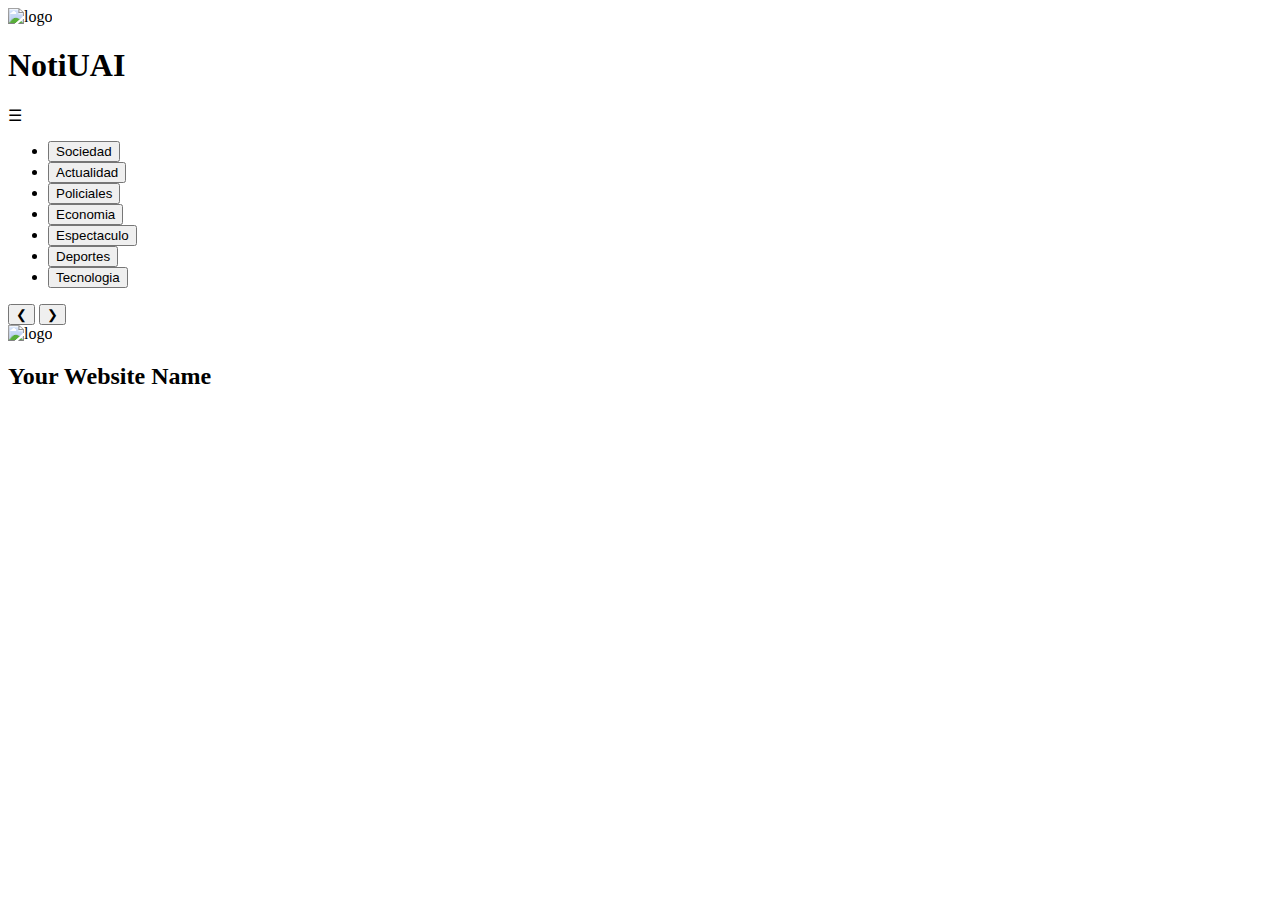
==== index.html @ fa614546 "Update index.html" ====
<!DOCTYPE html>
<html lang="es">
<head>
    <meta charset="UTF-8">
    <meta http-equiv="X-UA-Compatible" content="IE=edge">
    <meta name="viewport" content="width=device-width, initial-scale=1.0">
    <link rel="stylesheet" href="Assets/styles.css">
    <title>NotiUAI</title>
</head>
<body>
        <header>
            <div id="date"></div>
            <div id="logo-name">
                <img src="Assets/images/logo.png" alt="logo" id="logo">
                <h1>NotiUAI</h1>
            </div>
        </header>
        <nav id="navbar">
            <div id="menuIcon">&#9776;</div>
            <ul id="navItems">
                <li><button>Sociedad</button></li>
                <li><button>Actualidad</button></li>
                <li><button>Policiales</button></li>
                <li><button>Economia</button></li>
                <li><button>Espectaculo</button></li>
                <li><button>Deportes</button></li>
                <li><button>Tecnologia</button></li>
            </ul>
        </nav>
        <section id="carousel-section">
            <div id="carousel">
                <div class="slide" style="display: none;">
                    <img src="Assets/images/image1.png" alt="Image 1">
                    <div class="text">
                        <h2>Title 1</h2>
                        <p>Subtitle 1</p>
                        <a href="#">Link 1</a>
                    </div>
                </div>
                <div class="slide" style="display: none;">
                    <img src="Assets/images/image2.png" alt="Image 1">
                    <div class="text">
                        <h2>Title 1</h2>
                        <p>Subtitle 1</p>
                        <a href="#">Link 1</a>
                    </div>
                </div>
                <div class="slide" style="display: none;">
                    <img src="Assets/images/image3.png" alt="Image 1">
                    <div class="text">
                        <h2>Title 1</h2>
                        <p>Subtitle 1</p>
                        <a href="#">Link 1</a>
                    </div>
                </div>
                <!-- Include the rest of your slides here... -->
                <button class="carousel-control prev">&#10094;</button>
                <button class="carousel-control next">&#10095;</button>
            </div>            
        </section>
        <section id="grid">
            <!-- Grid cards -->
        </section>
        <footer>
            <img src="logo.png" alt="logo">
            <h2>Your Website Name</h2>
            <ul id="footerItems">
                <!-- Footer menu items -->
            </ul>
        </footer>
    <script src="Assets/script.js"></script>

</body>
</html>
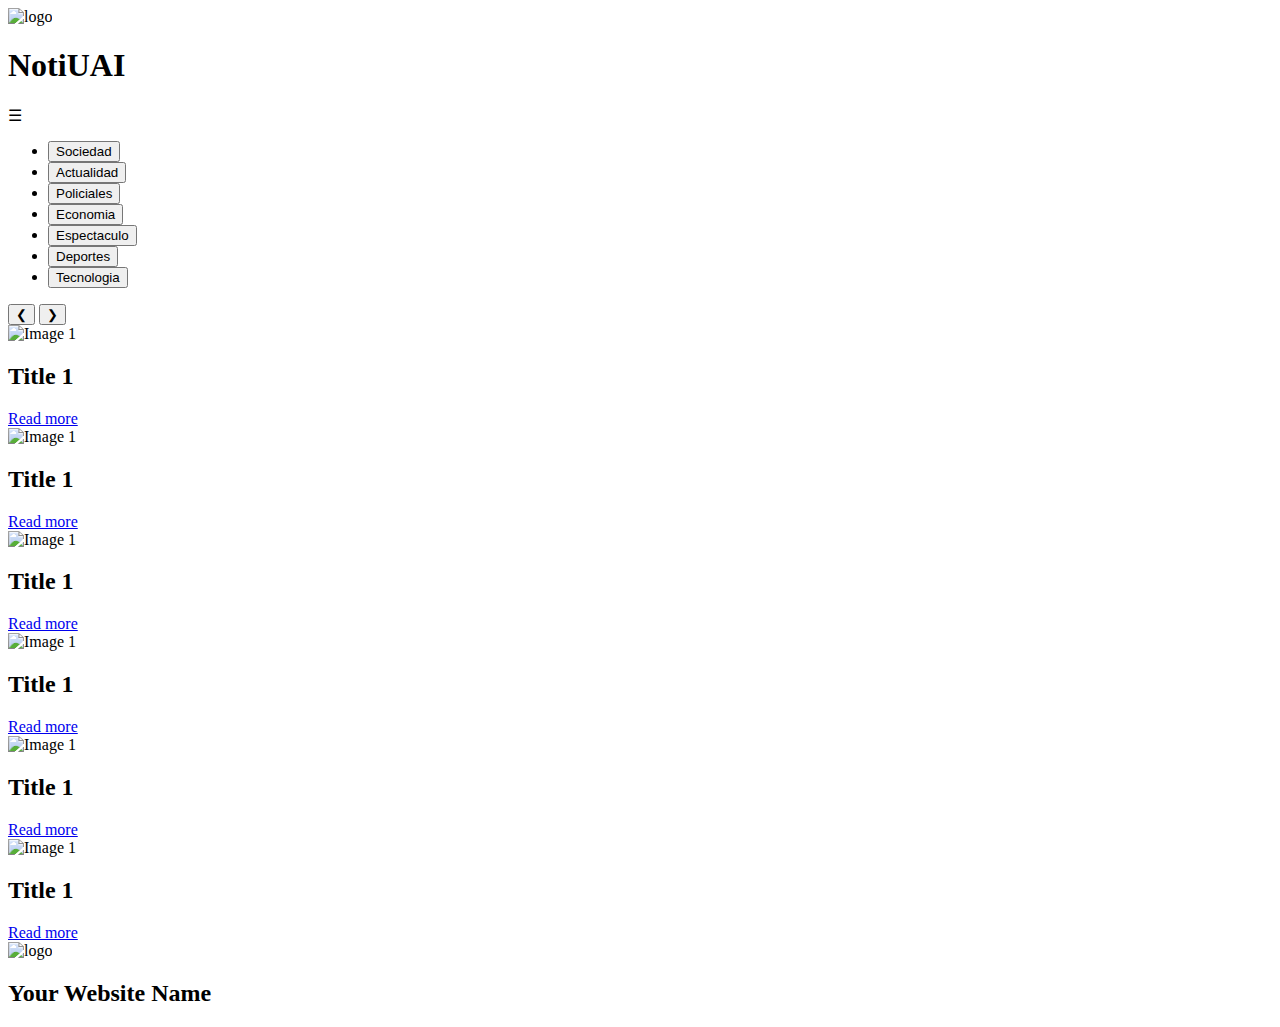
==== commit b5e6e7bc: "Update index.html" ====
--- a/index.html
+++ b/index.html
@@ -53,14 +53,50 @@
                         <a href="#">Link 1</a>
                     </div>
                 </div>
-                <!-- Include the rest of your slides here... -->
                 <button class="carousel-control prev">&#10094;</button>
                 <button class="carousel-control next">&#10095;</button>
             </div>            
         </section>
-        <section id="grid">
-            <!-- Grid cards -->
-        </section>
+        <section id="card-grid">
+            <div class="card">
+                <img src="img1.jpg" alt="Image 1">
+                <div class="card-text">
+                    <h2>Title 1</h2>
+                    <a href="#">Read more</a>
+                </div>
+                <div class="card">
+                <img src="img1.jpg" alt="Image 1">
+                <div class="card-text">
+                    <h2>Title 1</h2>
+                    <a href="#">Read more</a>
+                </div>
+                                <div class="card">
+                <img src="img1.jpg" alt="Image 1">
+                <div class="card-text">
+                    <h2>Title 1</h2>
+                    <a href="#">Read more</a>
+                </div>
+                                                <div class="card">
+                <img src="img1.jpg" alt="Image 1">
+                <div class="card-text">
+                    <h2>Title 1</h2>
+                    <a href="#">Read more</a>
+                </div>
+                                                                <div class="card">
+                <img src="img1.jpg" alt="Image 1">
+                <div class="card-text">
+                    <h2>Title 1</h2>
+                    <a href="#">Read more</a>
+                </div>
+                                                                                <div class="card">
+                <img src="img1.jpg" alt="Image 1">
+                <div class="card-text">
+                    <h2>Title 1</h2>
+                    <a href="#">Read more</a>
+                </div>
+                    
+    </div>
+    </section>
         <footer>
             <img src="logo.png" alt="logo">
             <h2>Your Website Name</h2>
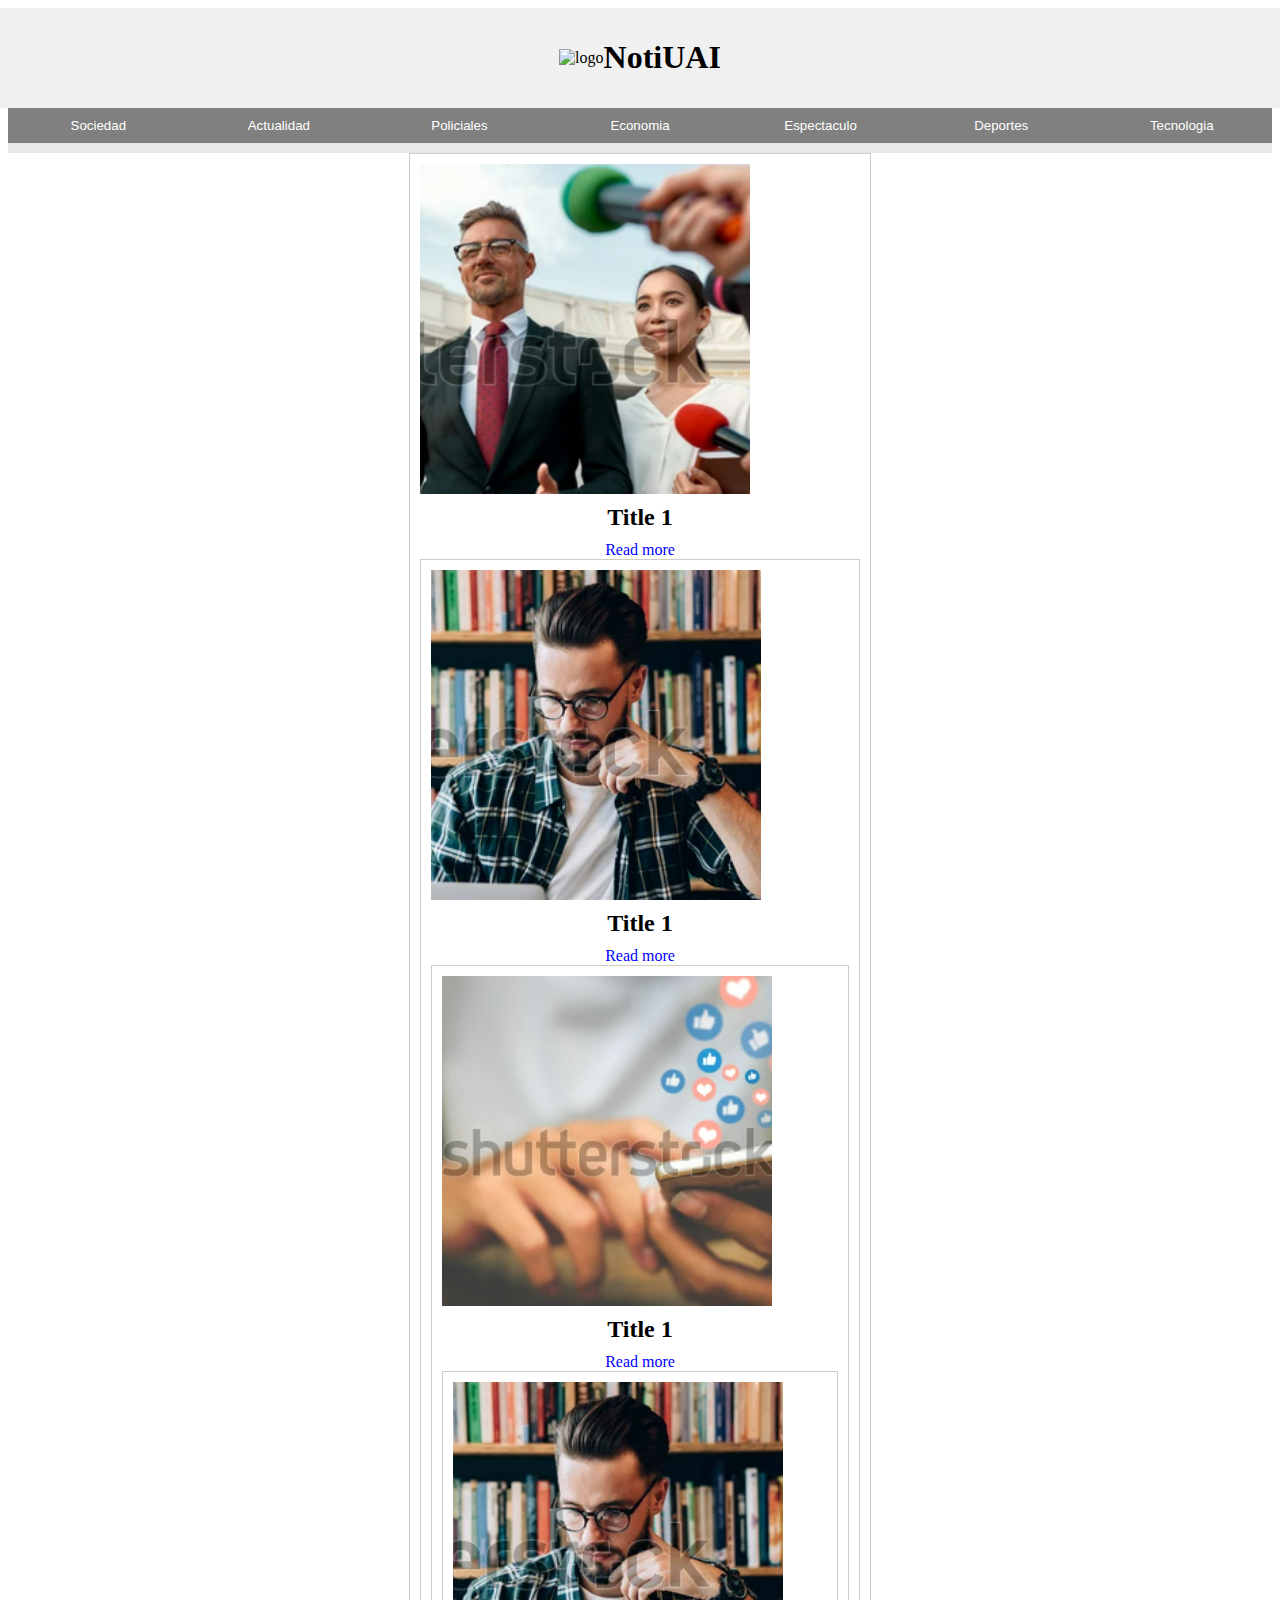
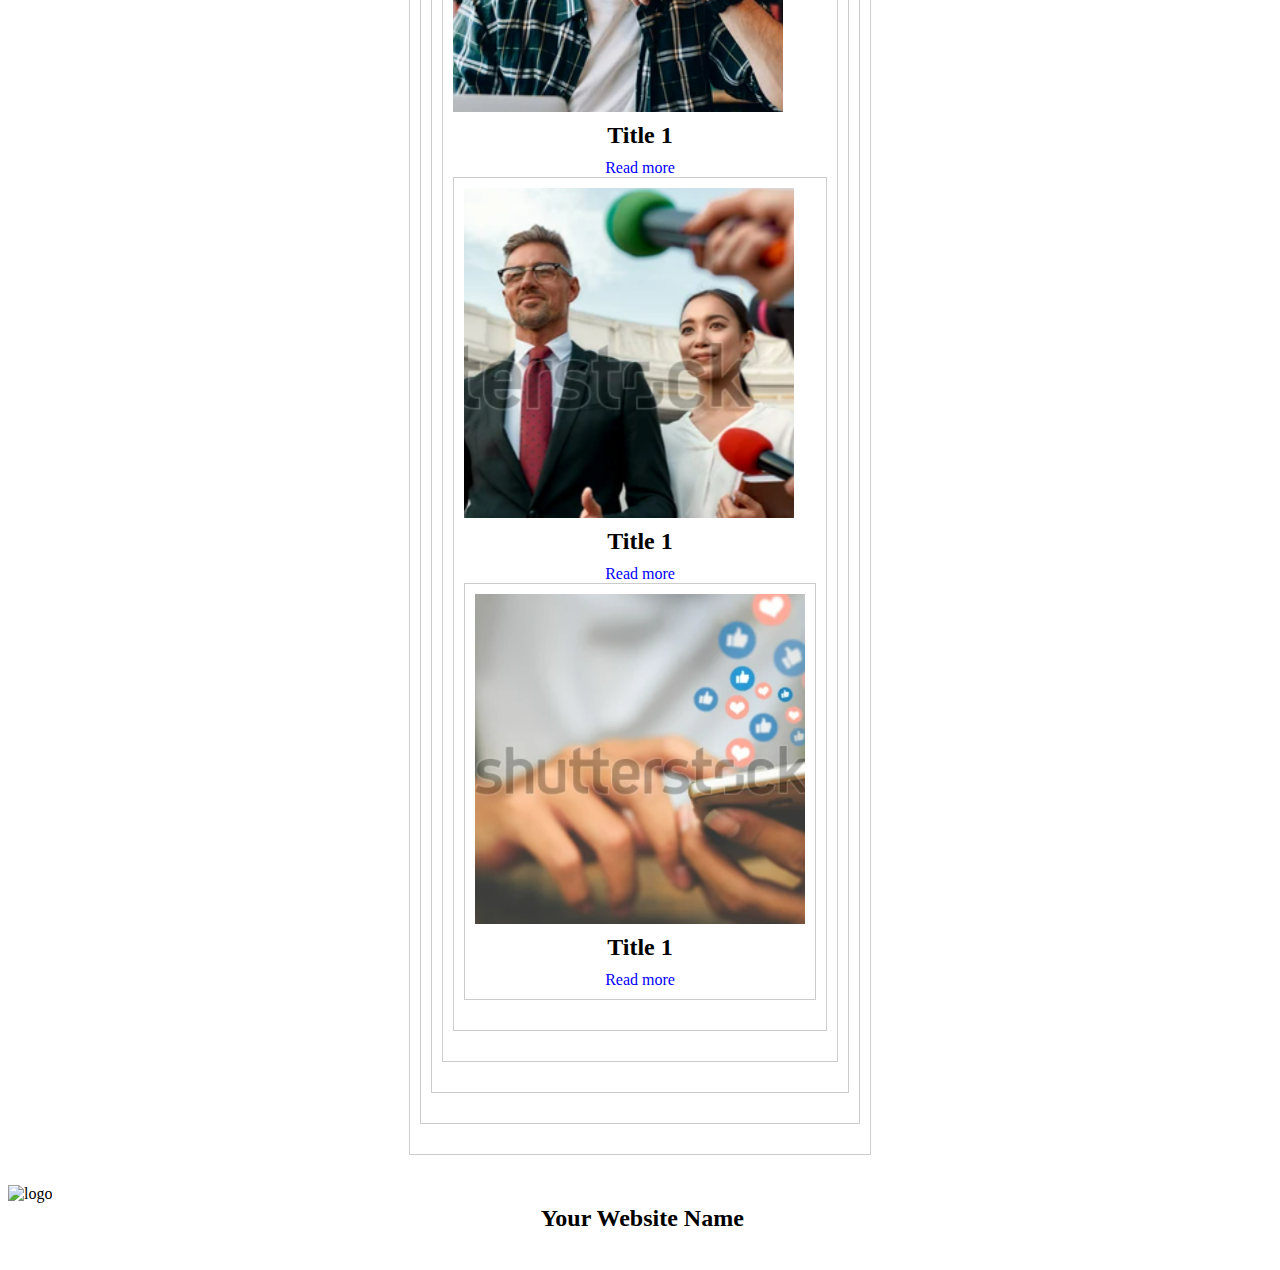
==== commit c34ee0ec: "Update index.html" ====
--- a/index.html
+++ b/index.html
@@ -59,37 +59,37 @@
         </section>
         <section id="card-grid">
             <div class="card">
-                <img src="img1.jpg" alt="Image 1">
+                <img src="Assets/images/card1.png" alt="Image 1">
                 <div class="card-text">
                     <h2>Title 1</h2>
                     <a href="#">Read more</a>
                 </div>
                 <div class="card">
-                <img src="img1.jpg" alt="Image 1">
+                <img src="Assets/images/card2.png" alt="Image 1">
                 <div class="card-text">
                     <h2>Title 1</h2>
                     <a href="#">Read more</a>
                 </div>
                                 <div class="card">
-                <img src="img1.jpg" alt="Image 1">
+                <img src="Assets/images/card3.png" alt="Image 1">
                 <div class="card-text">
                     <h2>Title 1</h2>
                     <a href="#">Read more</a>
                 </div>
                                                 <div class="card">
-                <img src="img1.jpg" alt="Image 1">
+                <img src="Assets/images/card2.png" alt="Image 1">
                 <div class="card-text">
                     <h2>Title 1</h2>
                     <a href="#">Read more</a>
                 </div>
                                                                 <div class="card">
-                <img src="img1.jpg" alt="Image 1">
+                <img src="Assets/images/card1.png" alt="Image 1">
                 <div class="card-text">
                     <h2>Title 1</h2>
                     <a href="#">Read more</a>
                 </div>
                                                                                 <div class="card">
-                <img src="img1.jpg" alt="Image 1">
+                <img src="Assets/images/card3.png" alt="Image 1">
                 <div class="card-text">
                     <h2>Title 1</h2>
                     <a href="#">Read more</a>
--- a/Assets/styles.css
+++ b/Assets/styles.css
@@ -0,0 +1,191 @@
+body {
+    display: flex;
+    flex-direction: column;
+    align-items: center;
+}
+
+header {
+    display: flex;
+    justify-content: space-between;
+    align-items: center;
+    width: 100%;
+    padding: 10px;
+    background-color: #f0f0f0;  /* a light grey background */
+    position: relative;
+}
+
+#logo-name {
+    display: flex;
+    justify-content: center;
+    align-items: center;
+    width: 100%;
+}
+
+#date {
+    position: absolute;
+    right: 10px;
+    top: 10px;
+}
+
+#navbar {
+    display: flex;
+    flex-direction: column;
+    width: 100%;
+    background-color: rgb(232, 232, 232);
+    justify-content: space-between;
+    align-items: flex-start;
+}
+
+#navbar #navItems {
+    display: none;
+    padding: 0;
+    margin: 0;
+    list-style: none;
+    flex-direction: column;
+    align-items: center;
+    width: 100%;
+}
+
+#navbar #navItems li {
+    margin-bottom: 10px;
+    flex: 1;
+    display: flex;
+    justify-content: center;
+}
+
+#navbar #navItems li button {
+    background-color: grey;
+    color: white;
+    border: none;
+    padding: 10px 20px;
+    cursor: pointer;
+    text-align: center;
+    transition: background 0.3s ease;
+    width: 100%;
+    box-sizing: border-box;
+}
+
+#navbar #navItems li button:hover {
+    background-color: darkgrey;
+}
+
+#menuIcon {
+    display: block;
+    color: white;
+    cursor: pointer;
+    text-align: right;
+    padding: 10px;
+}
+
+#carousel {
+    position: relative;
+    width: 100%;
+    overflow: hidden;
+}
+
+#carousel .slide {
+    position: relative;
+    width: 100%;
+}
+
+#carousel .slide img {
+    width: 100%;
+    height: auto;
+    display: block;
+}
+
+#carousel .text {
+    position: absolute;
+    bottom: 20px;
+    left: 20px;
+    color: white;
+    background-color: rgba(0, 0, 0, 0.5);
+    padding: 10px;
+}
+
+.carousel-control {
+    position: absolute;
+    top: 50%;
+    transform: translateY(-50%);
+    background-color: rgba(0, 0, 0, 0.5);
+    color: white;
+    padding: 10px;
+    cursor: pointer;
+}
+
+.carousel-control.prev {
+    left: 10px;
+}
+
+.carousel-control.next {
+    right: 10px;
+}
+
+
+
+#card-grid {
+    display: flex;
+    flex-wrap: wrap;
+    justify-content: space-between;
+    padding: 0;
+    margin: 0;
+}
+
+.card {
+    flex: 0 0 100%;
+    box-sizing: border-box;
+    margin-bottom: 20px;
+    padding: 10px;
+    border: 1px solid #ccc;
+    background-color: white;
+    text-align: center;
+}
+
+.card img {
+    max-width: 100%;
+    height: auto;
+    display: block;
+}
+
+.card .card-text h2 {
+    margin: 10px 0;
+}
+
+.card .card-text a {
+    color: blue;
+    text-decoration: none;
+}
+
+
+footer {
+    display: flex;
+    justify-content: space-between;
+    width: 100%;
+    padding: 10px;
+}
+
+/* Styles for larger screens */
+@media (min-width: 768px) {
+    #navbar {
+        display: flex;
+        flex-direction: row;
+        justify-content: space-around;
+        align-items: center;       
+    }
+
+    #navbar #navItems {
+        display: flex;
+        flex-direction: row;
+    }
+
+    #menuIcon {
+        display: none;
+    }
+    #carousel {
+        overflow-x: hidden;
+    }
+
+    #grid {
+        flex-wrap: nowrap;
+    }
+}
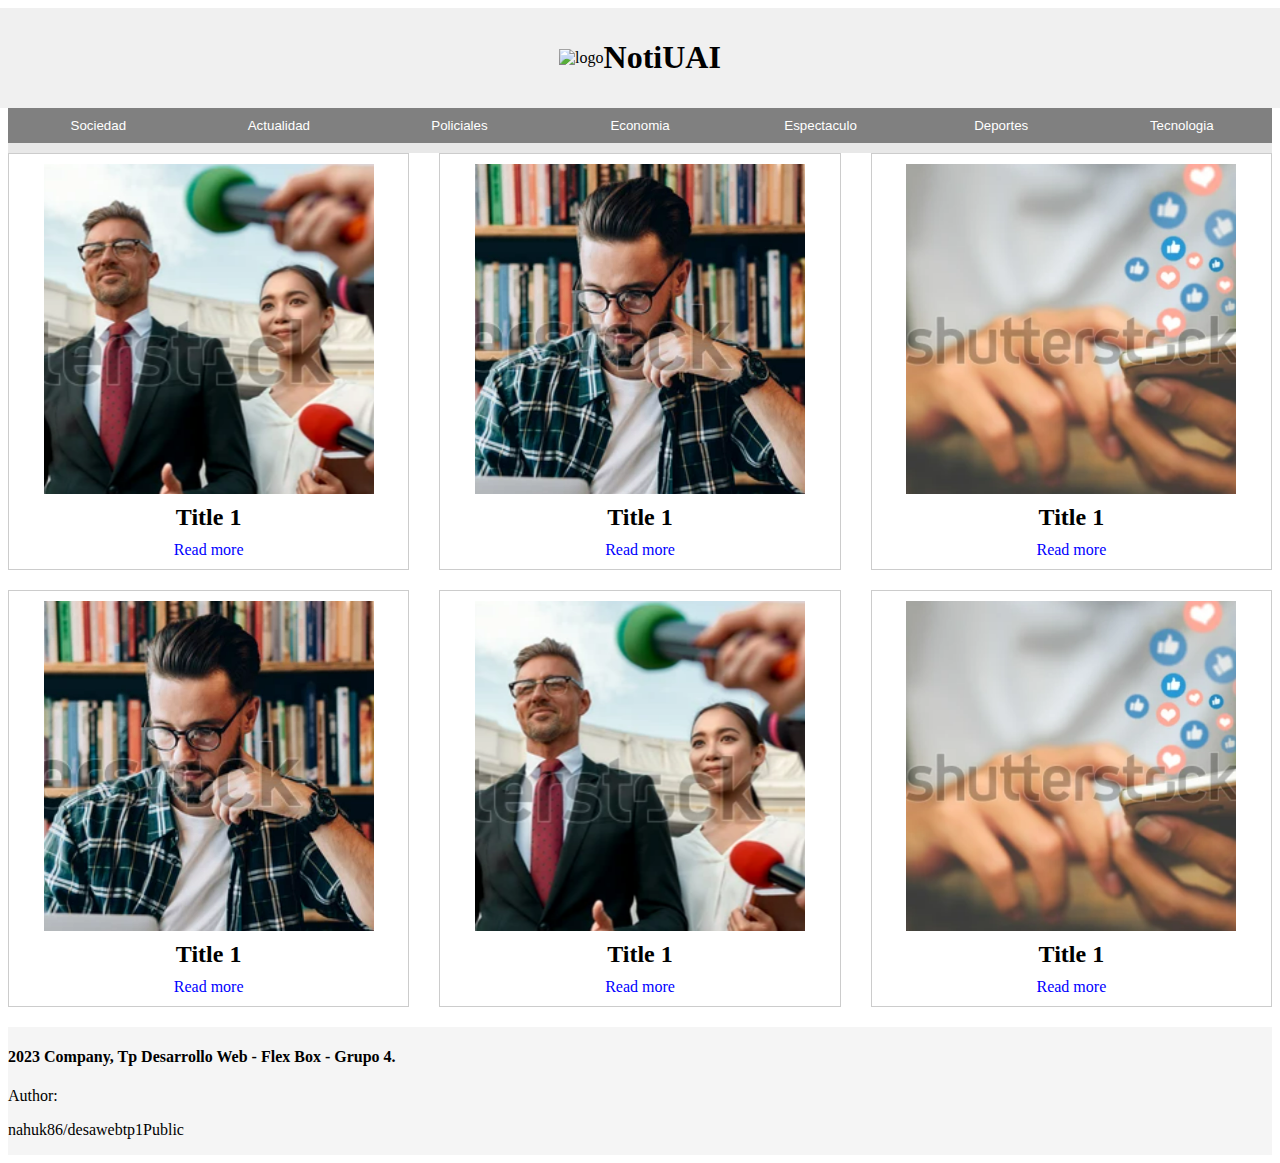
==== commit 1194b2fd: "last commit" ====
--- a/index.html
+++ b/index.html
@@ -64,45 +64,51 @@
                     <h2>Title 1</h2>
                     <a href="#">Read more</a>
                 </div>
+                                </div>
                 <div class="card">
                 <img src="Assets/images/card2.png" alt="Image 1">
                 <div class="card-text">
                     <h2>Title 1</h2>
                     <a href="#">Read more</a>
                 </div>
+                                </div>
                                 <div class="card">
                 <img src="Assets/images/card3.png" alt="Image 1">
                 <div class="card-text">
                     <h2>Title 1</h2>
                     <a href="#">Read more</a>
                 </div>
+                                </div>
                                                 <div class="card">
                 <img src="Assets/images/card2.png" alt="Image 1">
                 <div class="card-text">
                     <h2>Title 1</h2>
                     <a href="#">Read more</a>
                 </div>
+                                </div>
                                                                 <div class="card">
                 <img src="Assets/images/card1.png" alt="Image 1">
                 <div class="card-text">
                     <h2>Title 1</h2>
                     <a href="#">Read more</a>
                 </div>
+                                </div>
                                                                                 <div class="card">
                 <img src="Assets/images/card3.png" alt="Image 1">
                 <div class="card-text">
                     <h2>Title 1</h2>
                     <a href="#">Read more</a>
                 </div>
+                                </div>
                     
     </div>
     </section>
         <footer>
-            <img src="logo.png" alt="logo">
-            <h2>Your Website Name</h2>
-            <ul id="footerItems">
-                <!-- Footer menu items -->
-            </ul>
+
+            <h4>2023 Company, Tp Desarrollo Web - Flex Box - Grupo 4.</h4>
+            <p>Author: </p>
+            <p><a href="https://github.com/nahuk86/desawebtp1/tree/main"></a>nahuk86/desawebtp1Public</p>
+
         </footer>
     <script src="Assets/script.js"></script>
 
--- a/Assets/styles.css
+++ b/Assets/styles.css
@@ -122,7 +122,6 @@
 }
 
 
-
 #card-grid {
     display: flex;
     flex-wrap: wrap;
@@ -145,6 +144,7 @@
     max-width: 100%;
     height: auto;
     display: block;
+    margin: auto;
 }
 
 .card .card-text h2 {
@@ -157,12 +157,16 @@
 }
 
 
+
+
+
 footer {
-    display: flex;
-    justify-content: space-between;
+    flex-shrink: 0;
+    flex-wrap: nowrap;
+    background-color: #f5f5f5;
+    padding: 20px;
     width: 100%;
-    padding: 10px;
-}
+  }
 
 /* Styles for larger screens */
 @media (min-width: 768px) {
@@ -185,7 +189,11 @@
         overflow-x: hidden;
     }
 
-    #grid {
-        flex-wrap: nowrap;
+    
+    .card {
+        flex: 0 0 calc(33.33% - 20px); /* calculate the width for 3 columns minus the margin */
     }
+
+
+
 }
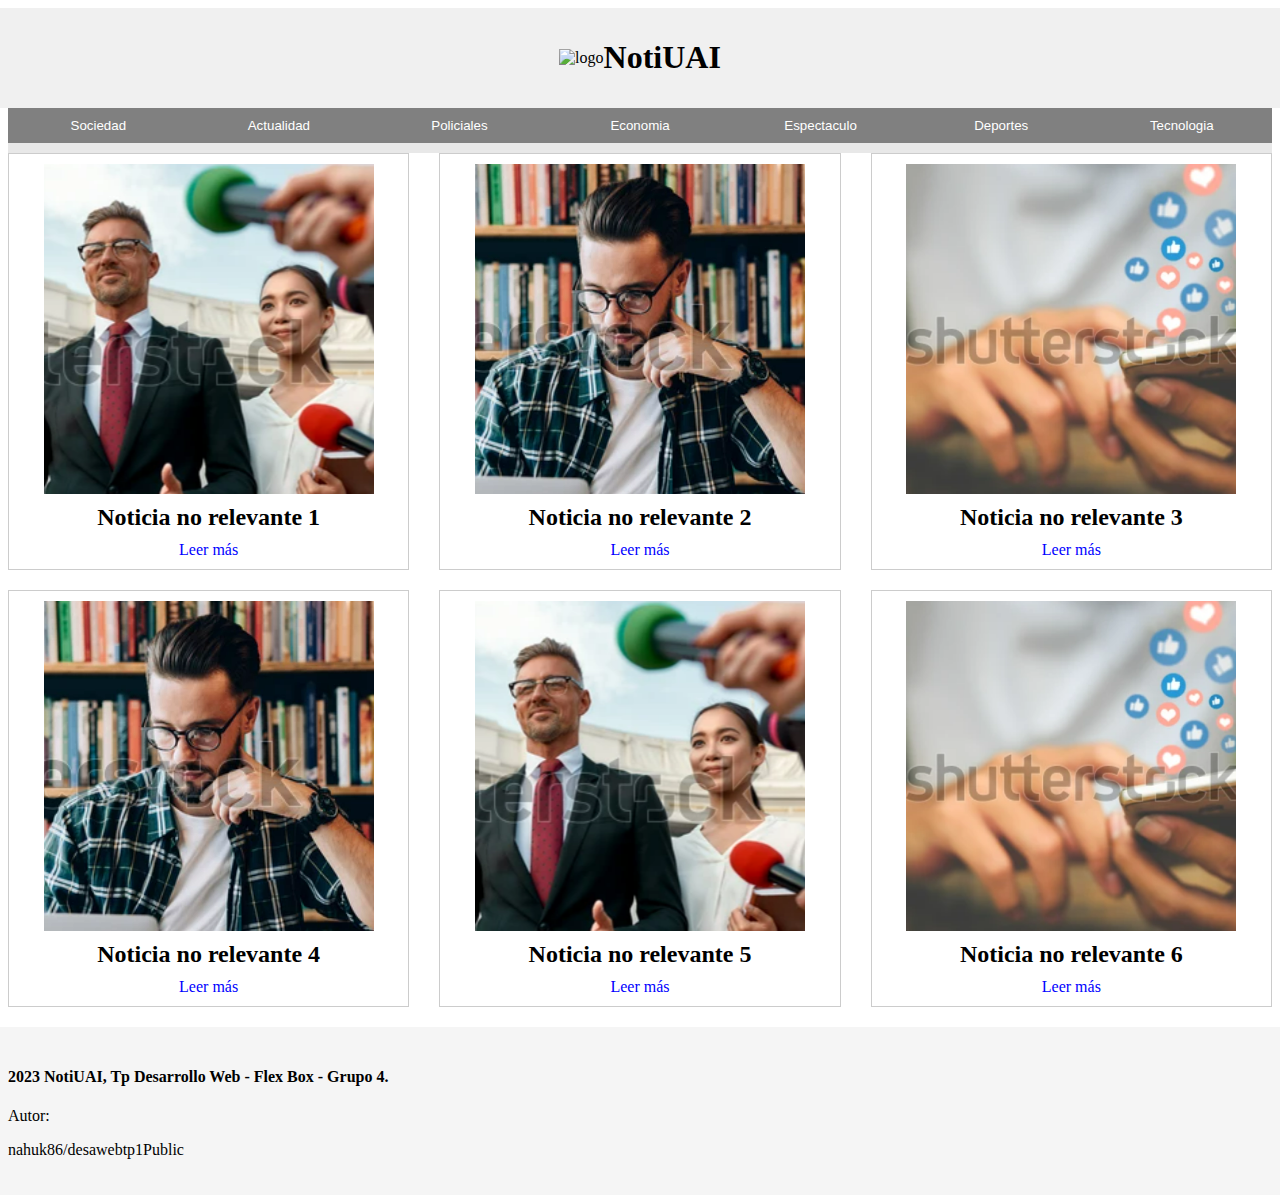
==== commit a9f6ad0e: "Commit final" ====
--- a/index.html
+++ b/index.html
@@ -1,5 +1,6 @@
 <!DOCTYPE html>
 <html lang="es">
+
 <head>
     <meta charset="UTF-8">
     <meta http-equiv="X-UA-Compatible" content="IE=edge">
@@ -7,110 +8,112 @@
     <link rel="stylesheet" href="Assets/styles.css">
     <title>NotiUAI</title>
 </head>
+
 <body>
-        <header>
-            <div id="date"></div>
-            <div id="logo-name">
-                <img src="Assets/images/logo.png" alt="logo" id="logo">
-                <h1>NotiUAI</h1>
+    <header>
+        <div id="date"></div>
+        <div id="logo-name">
+            <img src="Assets/images/logo.png" alt="logo" id="logo">
+            <h1>NotiUAI</h1>
+        </div>
+    </header>
+    <nav id="navbar">
+        <div id="menuIcon">&#9776;</div>
+        <ul id="navItems">
+            <li><button>Sociedad</button></li>
+            <li><button>Actualidad</button></li>
+            <li><button>Policiales</button></li>
+            <li><button>Economia</button></li>
+            <li><button>Espectaculo</button></li>
+            <li><button>Deportes</button></li>
+            <li><button>Tecnologia</button></li>
+        </ul>
+    </nav>
+    <section id="carousel-section">
+        <div id="carousel">
+            <div class="slide" style="display: none;">
+                <img src="Assets/images/image1.png" alt="Image 1">
+                <div class="text">
+                    <h2>Titular de noticia Nro 1</h2>
+                    <p>Este es el subtitulo de la noticia nro 1</p>
+                    <a href="#">Link 1</a>
+                </div>
             </div>
-        </header>
-        <nav id="navbar">
-            <div id="menuIcon">&#9776;</div>
-            <ul id="navItems">
-                <li><button>Sociedad</button></li>
-                <li><button>Actualidad</button></li>
-                <li><button>Policiales</button></li>
-                <li><button>Economia</button></li>
-                <li><button>Espectaculo</button></li>
-                <li><button>Deportes</button></li>
-                <li><button>Tecnologia</button></li>
-            </ul>
-        </nav>
-        <section id="carousel-section">
-            <div id="carousel">
-                <div class="slide" style="display: none;">
-                    <img src="Assets/images/image1.png" alt="Image 1">
-                    <div class="text">
-                        <h2>Title 1</h2>
-                        <p>Subtitle 1</p>
-                        <a href="#">Link 1</a>
-                    </div>
+            <div class="slide" style="display: none;">
+                <img src="Assets/images/image2.png" alt="Image 1">
+                <div class="text">
+                    <h2>Titular de noticia Nro 2</h2>
+                    <p>Este es el subtitulo de la noticia nro 2</p>
+                    <a href="#">Link 1</a>
                 </div>
-                <div class="slide" style="display: none;">
-                    <img src="Assets/images/image2.png" alt="Image 1">
-                    <div class="text">
-                        <h2>Title 1</h2>
-                        <p>Subtitle 1</p>
-                        <a href="#">Link 1</a>
-                    </div>
+            </div>
+            <div class="slide" style="display: none;">
+                <img src="Assets/images/image3.png" alt="Image 1">
+                <div class="text">
+                    <h2>Titular de noticia Nro 3</h2>
+                    <p>Este es el subtitulo de la noticia nro 3</p>
+                    <a href="#">Link 1</a>
                 </div>
-                <div class="slide" style="display: none;">
-                    <img src="Assets/images/image3.png" alt="Image 1">
-                    <div class="text">
-                        <h2>Title 1</h2>
-                        <p>Subtitle 1</p>
-                        <a href="#">Link 1</a>
-                    </div>
-                </div>
-                <button class="carousel-control prev">&#10094;</button>
-                <button class="carousel-control next">&#10095;</button>
-            </div>            
-        </section>
-        <section id="card-grid">
-            <div class="card">
-                <img src="Assets/images/card1.png" alt="Image 1">
-                <div class="card-text">
-                    <h2>Title 1</h2>
-                    <a href="#">Read more</a>
-                </div>
-                                </div>
-                <div class="card">
-                <img src="Assets/images/card2.png" alt="Image 1">
-                <div class="card-text">
-                    <h2>Title 1</h2>
-                    <a href="#">Read more</a>
-                </div>
-                                </div>
-                                <div class="card">
-                <img src="Assets/images/card3.png" alt="Image 1">
-                <div class="card-text">
-                    <h2>Title 1</h2>
-                    <a href="#">Read more</a>
-                </div>
-                                </div>
-                                                <div class="card">
-                <img src="Assets/images/card2.png" alt="Image 1">
-                <div class="card-text">
-                    <h2>Title 1</h2>
-                    <a href="#">Read more</a>
-                </div>
-                                </div>
-                                                                <div class="card">
-                <img src="Assets/images/card1.png" alt="Image 1">
-                <div class="card-text">
-                    <h2>Title 1</h2>
-                    <a href="#">Read more</a>
-                </div>
-                                </div>
-                                                                                <div class="card">
-                <img src="Assets/images/card3.png" alt="Image 1">
-                <div class="card-text">
-                    <h2>Title 1</h2>
-                    <a href="#">Read more</a>
-                </div>
-                                </div>
-                    
-    </div>
+            </div>
+            <button class="carousel-control prev">&#10094;</button>
+            <button class="carousel-control next">&#10095;</button>
+        </div>
     </section>
-        <footer>
+    <section id="card-grid">
+        <div class="card">
+            <img src="Assets/images/card1.png" alt="Image 1">
+            <div class="card-text">
+                <h2>Noticia no relevante 1</h2>
+                <a href="#">Leer más</a>
+            </div>
+        </div>
+        <div class="card">
+            <img src="Assets/images/card2.png" alt="Image 1">
+            <div class="card-text">
+                <h2>Noticia no relevante 2</h2>
+                <a href="#">Leer más</a>
+            </div>
+        </div>
+        <div class="card">
+            <img src="Assets/images/card3.png" alt="Image 1">
+            <div class="card-text">
+                <h2>Noticia no relevante 3</h2>
+                <a href="#">Leer más</a>
+            </div>
+        </div>
+        <div class="card">
+            <img src="Assets/images/card2.png" alt="Image 1">
+            <div class="card-text">
+                <h2>Noticia no relevante 4</h2>
+                <a href="#">Leer más</a>
+            </div>
+        </div>
+        <div class="card">
+            <img src="Assets/images/card1.png" alt="Image 1">
+            <div class="card-text">
+                <h2>Noticia no relevante 5</h2>
+                <a href="#">Leer más</a>
+            </div>
+        </div>
+        <div class="card">
+            <img src="Assets/images/card3.png" alt="Image 1">
+            <div class="card-text">
+                <h2>Noticia no relevante 6</h2>
+                <a href="#">Leer más</a>
+            </div>
+        </div>
 
-            <h4>2023 Company, Tp Desarrollo Web - Flex Box - Grupo 4.</h4>
-            <p>Author: </p>
-            <p><a href="https://github.com/nahuk86/desawebtp1/tree/main"></a>nahuk86/desawebtp1Public</p>
+        </div>
+    </section>
+    <footer>
 
-        </footer>
+        <h4>2023 NotiUAI, Tp Desarrollo Web - Flex Box - Grupo 4.</h4>
+        <p>Autor: </p>
+        <p><a href="https://github.com/nahuk86/desawebtp1/tree/main"></a>nahuk86/desawebtp1Public</p>
+
+    </footer>
     <script src="Assets/script.js"></script>
 
 </body>
-</html>
+
+</html>--- a/Assets/styles.css
+++ b/Assets/styles.css
@@ -156,17 +156,14 @@
     text-decoration: none;
 }
 
-
-
-
-
 footer {
     flex-shrink: 0;
     flex-wrap: nowrap;
     background-color: #f5f5f5;
-    padding: 20px;
+    padding:20px;
     width: 100%;
   }
+
 
 /* Styles for larger screens */
 @media (min-width: 768px) {
@@ -194,6 +191,11 @@
         flex: 0 0 calc(33.33% - 20px); /* calculate the width for 3 columns minus the margin */
     }
 
-
-
-}
+}
+
+@media (max-width: 768px) {
+    #carousel .slide img {
+        height: 300px;   /* Set this to the height you want */
+        object-fit: cover;  /* This will ensure that the image covers the whole area of its container */
+    }
+}
